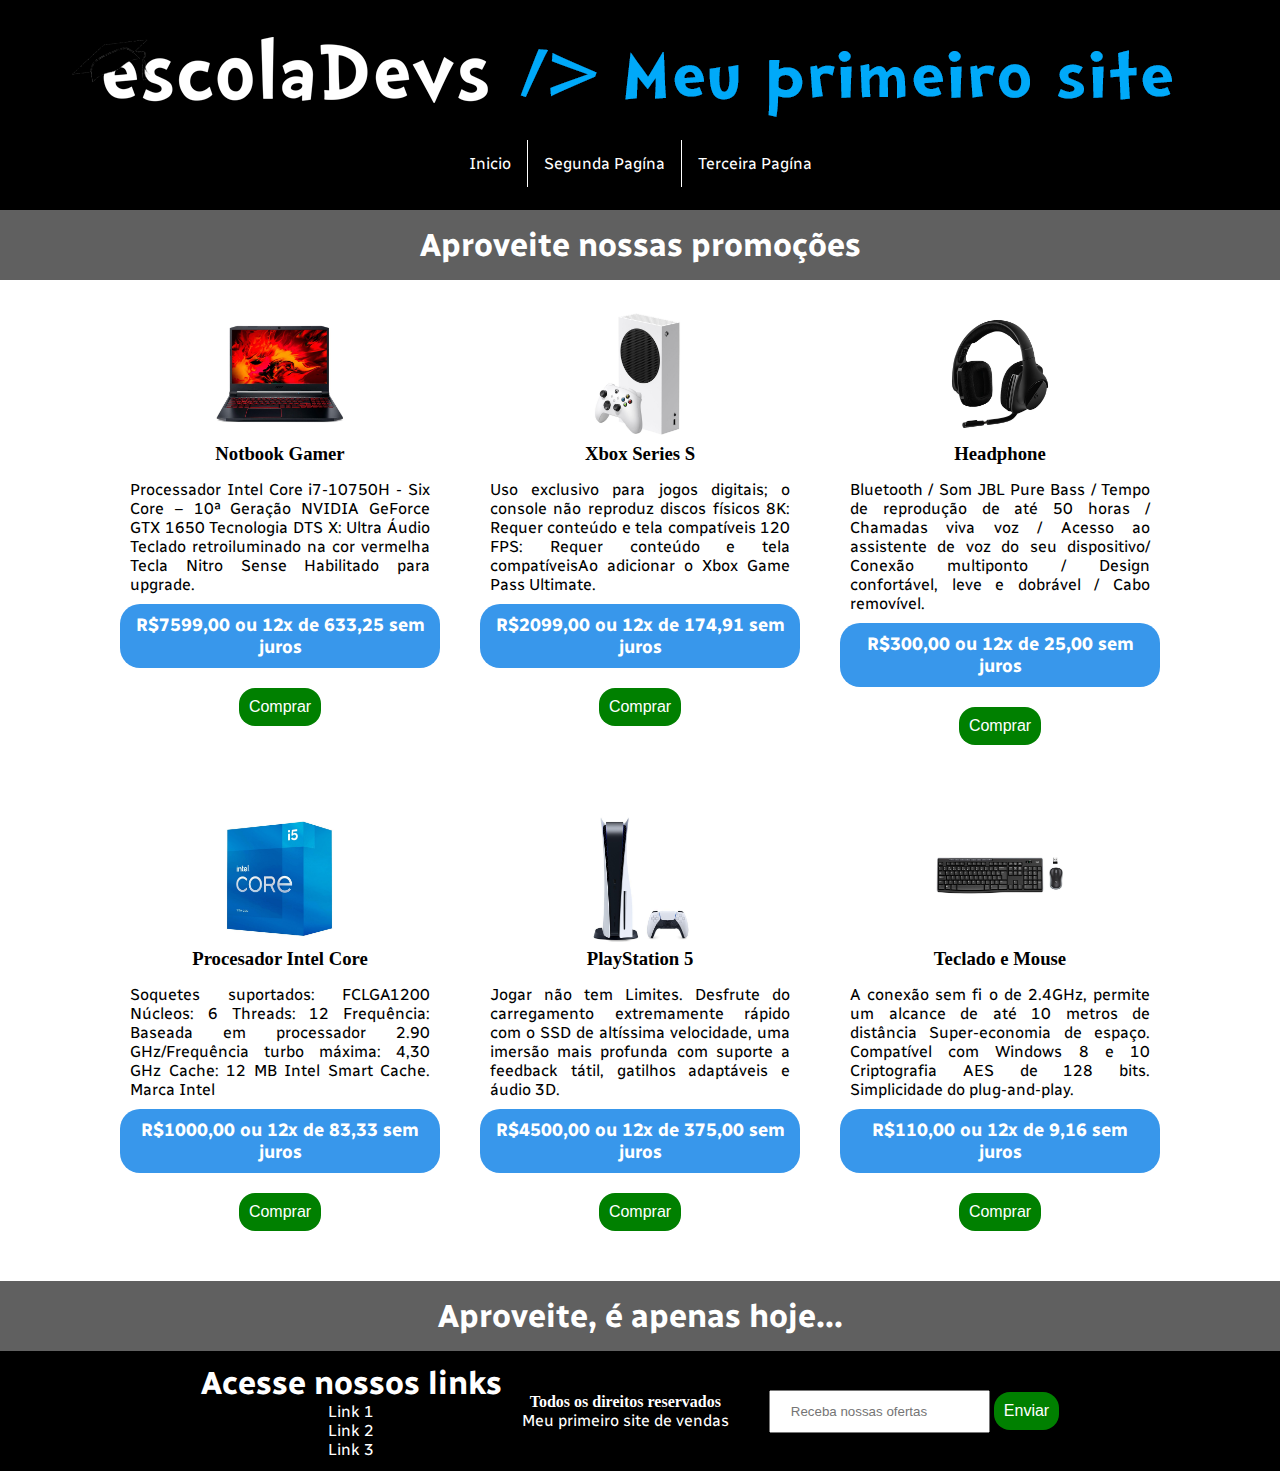
==== index.html @ 348bb87f "Site de vendas" ====
<html>
    <head>
        <title></title>
        <meta http-equiv="Content-type" content="text/html; charset=utf-8">
        <link rel="stylesheet" href="estilos.css">
        <link rel="preconnect" href="https://fonts.googleapis.com">
        <link rel="preconnect" href="https://fonts.gstatic.com" crossorigin>
        <link href="https://fonts.googleapis.com/css2?family=Radio+Canada:wght@300&display=swap" rel="stylesheet">
    
        <script>
            function navegarParaProduto() {
                window.location.href="produto.html"
            }
            function navegarParaProduto2() {
                window.location.href="produto2.html"
            }
            function navegarParaProduto3() {
                window.location.href="produto3.html"
            }
            function navegarParaProduto4() {
                window.location.href="produtos4.html"
            }
            function navegarParaProduto5() {
                window.location.href="projeto5.html"
            }
            function navegarParaProduto6() {
                window.location.href="produto6.html"
            }
            
        </script>
    </head>
    <body>
        <div class="conteudo">
            <div class="banner">
                <img src="./img/banner.png" alt="Banner"/>
            </div>

            <div class="menu">
                <ul class="ul-menu">   
                    <li class="lista-menu"><a href="index.html">Inicio</a></li>
                    <li class="lista-menu"><a href="index.html">Segunda Pagína</a></li>
                    <li class="lista-menu lista-menu-terceiro"><a href="index.html">Terceira Pagína</a></li>
                </ul>

            </div>

            <div class="texto-promocao">  
                <h1>Aproveite nossas promoções</h1>
            </div>

            <div class="conteudo-produtos">
                <div class="produto">
                    <div class="produto-img">
                        <img src="./img/produto1.jpg" alt="produto1">
                    </div>
                    <div class="produto-nome">
                        <h3>Notbook Gamer</h3>
                    </div>
                    <div class="produto-descricao">
                        <p>Processador Intel Core i7-10750H - Six Core – 10ª Geração NVIDIA GeForce GTX 1650 Tecnologia DTS X: Ultra Áudio Teclado retroiluminado na cor vermelha Tecla Nitro Sense Habilitado para upgrade.</p>
                    </div>
                    <div class="produto-preco">
                        <p>R$7599,00 ou 12x de 633,25 sem juros</p>
                    </div>
                    <div class="produto-comprar">
                        <button type="button" onclick="navegarParaProduto()">Comprar</button>
                    </div>
                </div>

                <div class="produto">
                    <div class="produto-img">
                        <img src="./img/produto2.jpg" alt="produto2">
                    </div>
                    <div class="produto-nome">
                        <h3>Xbox Series S</h3>
                    </div>
                    <div class="produto-descricao">
                        <p>Uso exclusivo para jogos digitais; o console não reproduz discos físicos
                            8K: Requer conteúdo e tela compatíveis
                            120 FPS: Requer conteúdo e tela compatíveisAo adicionar o Xbox Game Pass Ultimate.
                            </p>
                    </div>
                    <div class="produto-preco">
                        <p>R$2099,00 ou 12x de 174,91 sem juros</p>
                    </div>
                    <div class="produto-comprar">
                        <button type="button" onclick="navegarParaProduto2()">Comprar</button>
                    </div>
                </div>

                <div class="produto">
                    <div class="produto-img">
                        <img src="./img/produto3.jpg" alt="produto3">
                    </div>
                    <div class="produto-nome">
                        <h3>Headphone</h3>
                    </div>
                    <div class="produto-descricao">
                        <p>Bluetooth / Som JBL Pure Bass / Tempo de reprodução de até 50 horas / Chamadas viva voz / Acesso ao assistente de voz do seu dispositivo/ Conexão multiponto / Design confortável, leve e dobrável / Cabo removível.</p>
                    </div>
                    <div class="produto-preco">
                        <p>R$300,00 ou 12x de 25,00 sem juros</p>
                    </div>
                    <div class="produto-comprar">
                        <button type="button"  onclick="navegarParaProduto3()">Comprar</button>
                    </div>
                </div>
            </div>
        </div>

        <!-- divisão -->

        <div class="conteudo-produtos">
            <div class="produto">
                <div class="produto-img">
                    <img src="./img/produto4.jpg" alt="produto4">
                </div>
                <div class="produto-nome">
                    <h3>Procesador Intel Core</h3>
                </div>
                <div class="produto-descricao">
                    <p>Soquetes suportados: FCLGA1200
                        Núcleos: 6
                        Threads: 12
                        Frequência: Baseada em processador 2.90 GHz/Frequência turbo máxima: 4,30 GHz
                        Cache: 12 MB Intel Smart Cache.
                        Marca	Intel</p>
                </div>
                <div class="produto-preco">
                    <p>R$1000,00 ou 12x de 83,33 sem juros</p>
                </div>
                <div class="produto-comprar">
                    <button type="button" onclick="navegarParaProduto4()">Comprar</button>
                </div>
            </div>

            <div class="produto">
                <div class="produto-img">
                    <img src="./img/produto5.jpg" alt="produto5">
                </div>
                <div class="produto-nome">
                    <h3>PlayStation 5</h3>
                </div>
                <div class="produto-descricao">
                    <p>Jogar não tem Limites. Desfrute do carregamento extremamente rápido com o SSD de altíssima velocidade, uma imersão mais profunda com suporte a feedback tátil, gatilhos adaptáveis e áudio 3D.</p>
                </div>
                <div class="produto-preco">
                    <p>R$4500,00 ou 12x de 375,00 sem juros</p>
                </div>
                <div class="produto-comprar">
                    <button type="button" onclick="navegarParaProduto5()">Comprar</button>
                </div>
            </div>

            <div class="produto">
                <div class="produto-img">
                    <img src="./img/produto6.jpg" alt="produto6">
                </div>
                <div class="produto-nome">
                    <h3>Teclado e Mouse</h3>
                </div>
                <div class="produto-descricao">
                    <p>A conexão sem fi o de 2.4GHz, permite um alcance de até 10 metros de distância
                        Super-economia de espaço.
                        Compatível com Windows 8 e 10
                        Criptografia AES de 128 bits.
                        Simplicidade do plug-and-play.
                        </p>
                </div>
                <div class="produto-preco">
                    <p>R$110,00 ou 12x de 9,16 sem juros</p>
                </div>
                <div class="produto-comprar">
                    <button type="button" onclick="navegarParaProduto6()">Comprar</button>
                </div>
            </div>
        </div>

        <div class="texto-promocao texto-promocao-2">
            <h1>Aproveite, é apenas hoje...</h1>
        </div>
    </div>

    <div class="rodape">
        <div class="coluna-1"> 
            <h1>Acesse nossos links</h1>
            <ul class="rodape-links">
                <li><a href="#">Link 1</a></li>
                <li><a href="#">Link 2</a></li>
                <li><a href="#">Link 3</a></li>
            </ul>
        </div>
        <div class="coluna2">
            <h4>Todos os direitos reservados</h4>
            <p>Meu primeiro site de vendas</p>
        </div>
        <div class="coluna3">
            <input type="text" placeholder="Receba nossas ofertas">
            <button type="button" name="Enviar">Enviar</button>
        </div>
    </div>
        
    </body>
</html>
---- estilos.css ----
h1,h2,h3.h4,h5,p,a{
    font-family: 'Radio Canada', sans-serif;
}
*{
    padding: 0;
    margin: 0;
}
button{
    background-color: green;
    border: none;
    color: #fff;
    padding: 10px;
    font-size: 16px;
    border-radius: 16px;
}
button:hover{
    cursor: pointer;
    background-color: rgb(56, 151, 253);
}
.conteudo{
    margin: 0 auto;
}
.banner{
    height: 140px;
    background-color: black;
    text-align: center;
}
.menu{
    width: 100%;
    height: 70px ;
    background-color: black;
    text-align: center;
}
.ul-menu{
    list-style-type: none;
    display: flex;
    justify-content: center;
}
.lista-menu{
    float: left;
    border-right: 1px solid #fff;
}
.lista-menu-terceiro{
    border-right: none;
}
.lista-menu a {
    display: block;
    color: #fff;
    text-align: center;
    padding: 14px 16px;
    text-decoration: none;
}
.lista-menu:hover{
    background-color: rgb(56, 151, 253);
}
.texto-promocao{
    background-color: rgb(96, 96, 96);
    text-align: center;
    padding: 16px;
}
.texto-promocao h1{
    color: #fff;
    background-color: none;
    animation: animacaoTexto 1.5s linear infinite;
}

@keyframes animacaoTexto{
0%{opacity: 0;

}
50%{opacity: 0.7;

}
100%{opacity: 0;

}
}

.conteudo-produtos{
    margin-top: 10px;
    display: flex;
    padding-left: 100px;
    padding-right: 100px;
}

.produto{
    width: 35%;
    padding: 20px;
}

.produto:hover{
    box-shadow: 10px 0px 10px 5px lightgray;
    border-radius: 20px;
}
.produto-nome{
    text-align: center;
    padding: 5px;
}

.produto-img{
    width: 100%;
    text-align: center;
}

.produto-img img{
        width: 40%;

}

.produto-descricao{
    padding: 10px;
    text-align: justify;
}

.produto-descricao p{
    font: 16px;
    margin: 0px;
    color: #000;
}

.produto-preco{
    text-align: center;
    background-color: rgb(56, 151, 235);
    padding: 10px;
    border-radius: 20px;
}

.produto-preco p{
    color: #fff;
    font-size: 18px;
    font-weight: 900;
}

.produto-comprar{
    text-align: center;
    padding: 20px;
}

.texto-promocao-2{
    margin-top: 10px;
}

.rodape{
    height: 120px;
    background-color: #000;
    text-align: center;
    display: flex;
    justify-content: center;
    align-items: center;
}

.rodape, .coluna1, .coluna2, .coluna3{
    padding-right: 20px;
    padding-left: 20px;
    color: #fff;
}

.rodape-links{
    display: list-item;
    list-style: none;   
}

.rodape-links li a{
    color: #fff;
}

.rodape h4 a p{
    color: #fff;
}

.rodape a{
    text-decoration: none;
}

.rodape a:hover{
    text-decoration: underline;
    cursor: pointer;
}

input[type=text]{
    padding: 12px 20px;
    margin: 8px 0;
    box-sizing: border-box;
}


.produto-detalhe{
    display: flex;
    padding-left: 100px;
    padding-right: 100px;
    margin-top: 20px;
}

.produto-detalhe .box1{
    width: 30%;
    height: 300px;
    display: flex;
    justify-content: center;
    align-items: center;
}

.produto-detalhe .box1 .img{
    width: 280px;
}

.img-produto{
    width: 89%;
}

.produto-detalhe .box2{
    width: 70%;
    height: 300px;
}

.texto-descricao-produto{
    color: #000;
}

.produto-detalhe .box2 .pagamento{
    display: flex;
    align-items: center;
    margin-top: 10px;
}

.btncomprar{
    padding-left: 20px;
}

.produto-descricao-grande{
    border: 2px dashed rgb(56, 151, 253);
    width: 80%;
    margin: 0 auto;
    padding: 20px;
    margin-top: 40px;
}
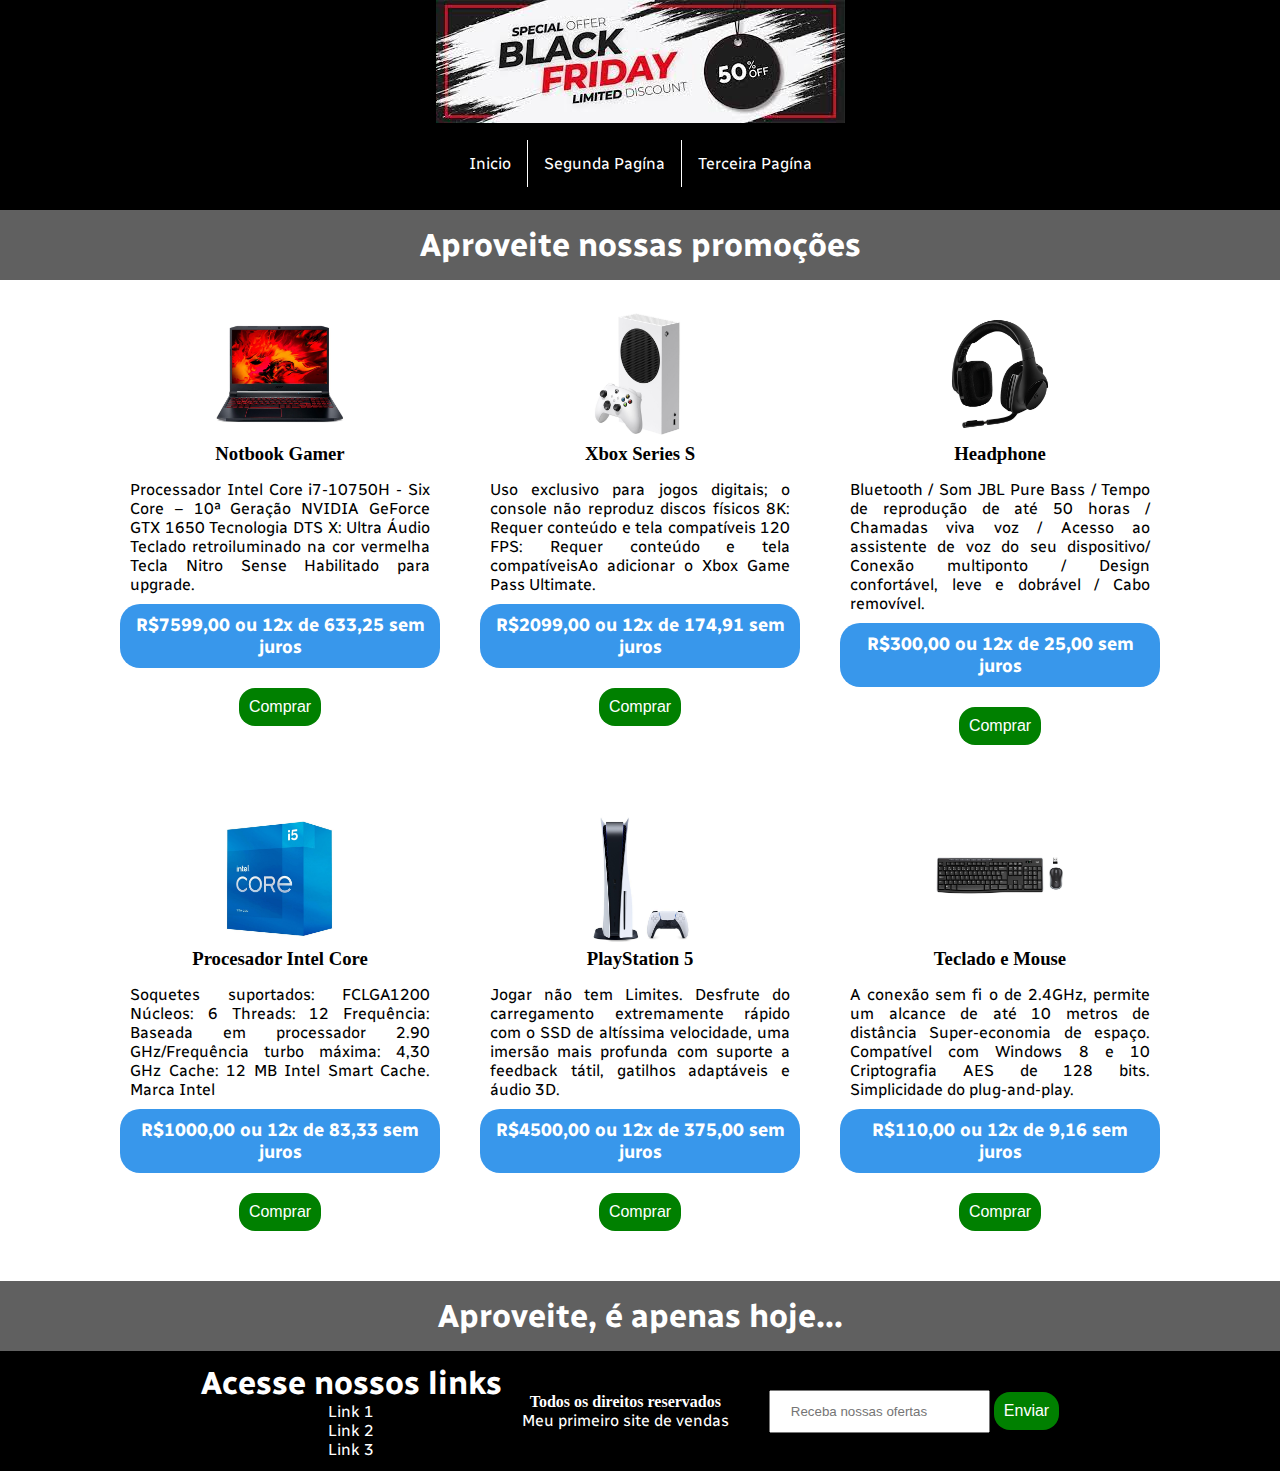
==== commit 2cb68b36: "imagem" ====
--- a/index.html
+++ b/index.html
@@ -32,7 +32,7 @@
     <body>
         <div class="conteudo">
             <div class="banner">
-                <img src="./img/banner.png" alt="Banner"/>
+                <img src="./download.jpg" alt="Banner"/>
             </div>
 
             <div class="menu">
--- a/estilos.css
+++ b/estilos.css
@@ -22,6 +22,7 @@
 }
 .banner{
     height: 140px;
+    width: auto;
     background-color: black;
     text-align: center;
 }
